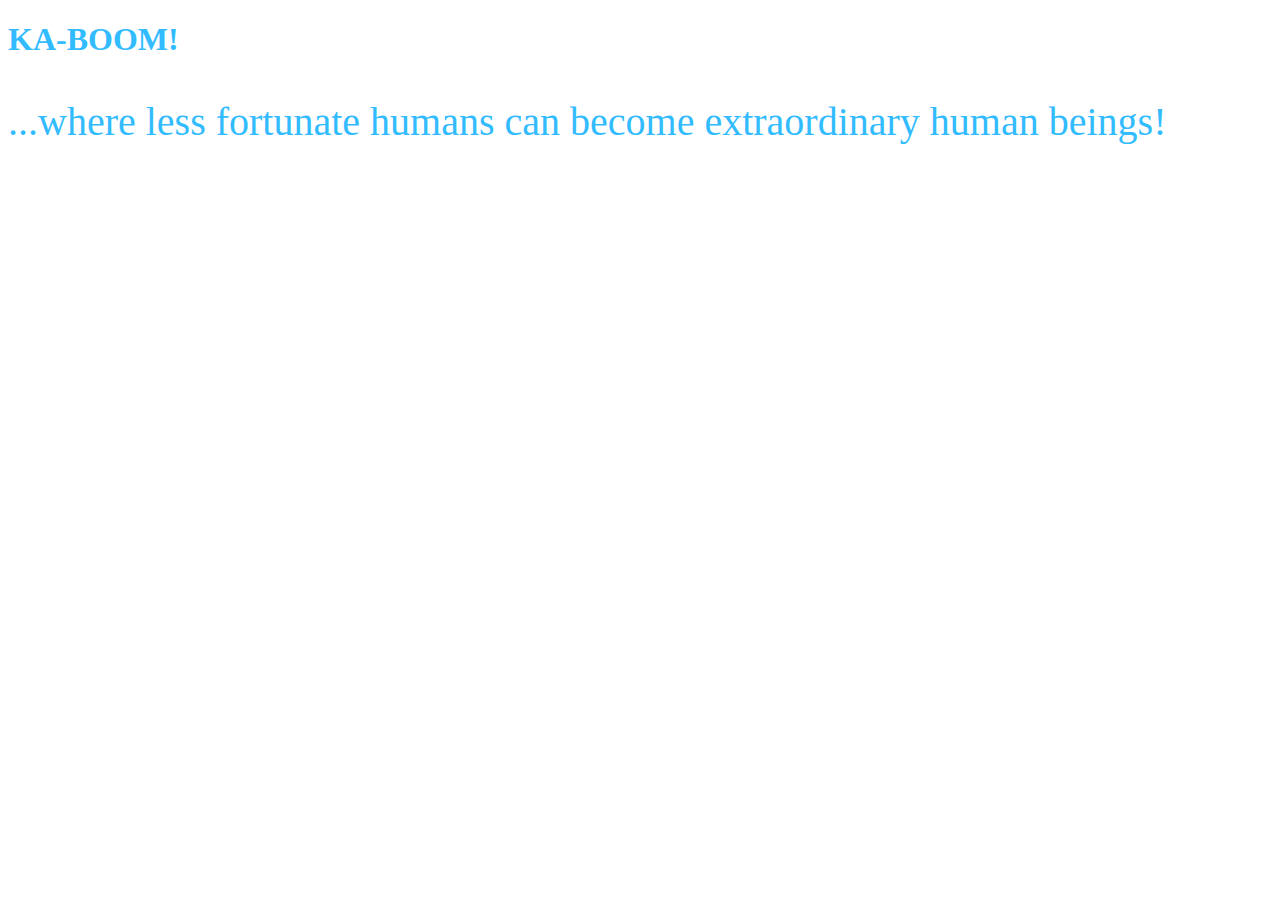
==== unit_3/index.html @ 1a958c4b "." ====
<!DOCTYPE html>
<html>

<head>

	<title>KA-BOOM!</title>
	<link rel="stylesheet" type="text/css" href="css/style.css">

</head>

<body background="superhero1.jpg">

<h1>KA-BOOM!</h1>

<P id="slogan">...where less fortunate humans can become extraordinary human beings!</P>

</body>

</html>
---- unit_3/css/style.css ----
body {
	background: url("C:\Users\Neo\Desktop\modation.github.io\unit_3\images");
	background-size: cover;
}

h1, p {
	color: rgb(50,188,255);
}

#slogan	{
	font-size: 40px;
}
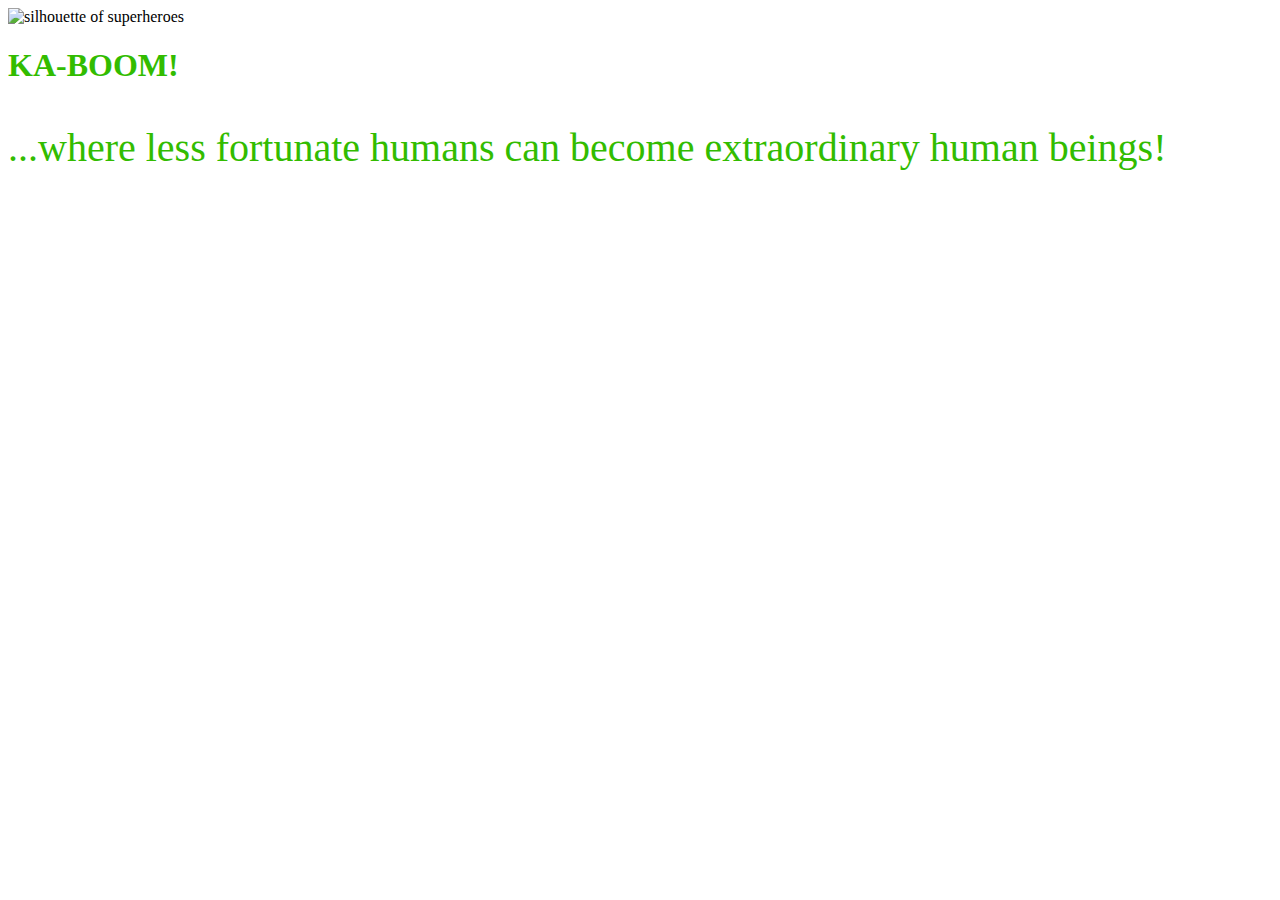
==== commit 8e7cd6d3: "." ====
--- a/unit_3/index.html
+++ b/unit_3/index.html
@@ -8,7 +8,10 @@
 
 </head>
 
-<body background="superhero1.jpg">
+<body>
+<img src="superhero1.jpg"
+      alt="silhouette of superheroes" 
+      title="KA-BOOM! logo">
 
 <h1>KA-BOOM!</h1>
 
--- a/unit_3/css/style.css
+++ b/unit_3/css/style.css
@@ -1,10 +1,10 @@
 body {
-	background: url("C:\Users\Neo\Desktop\modation.github.io\unit_3\images");
+	background: url("superhero1.jpg");
 	background-size: cover;
 }
 
 h1, p {
-	color: rgb(50,188,255);
+	color: rgb(50,188,0);
 }
 
 #slogan	{
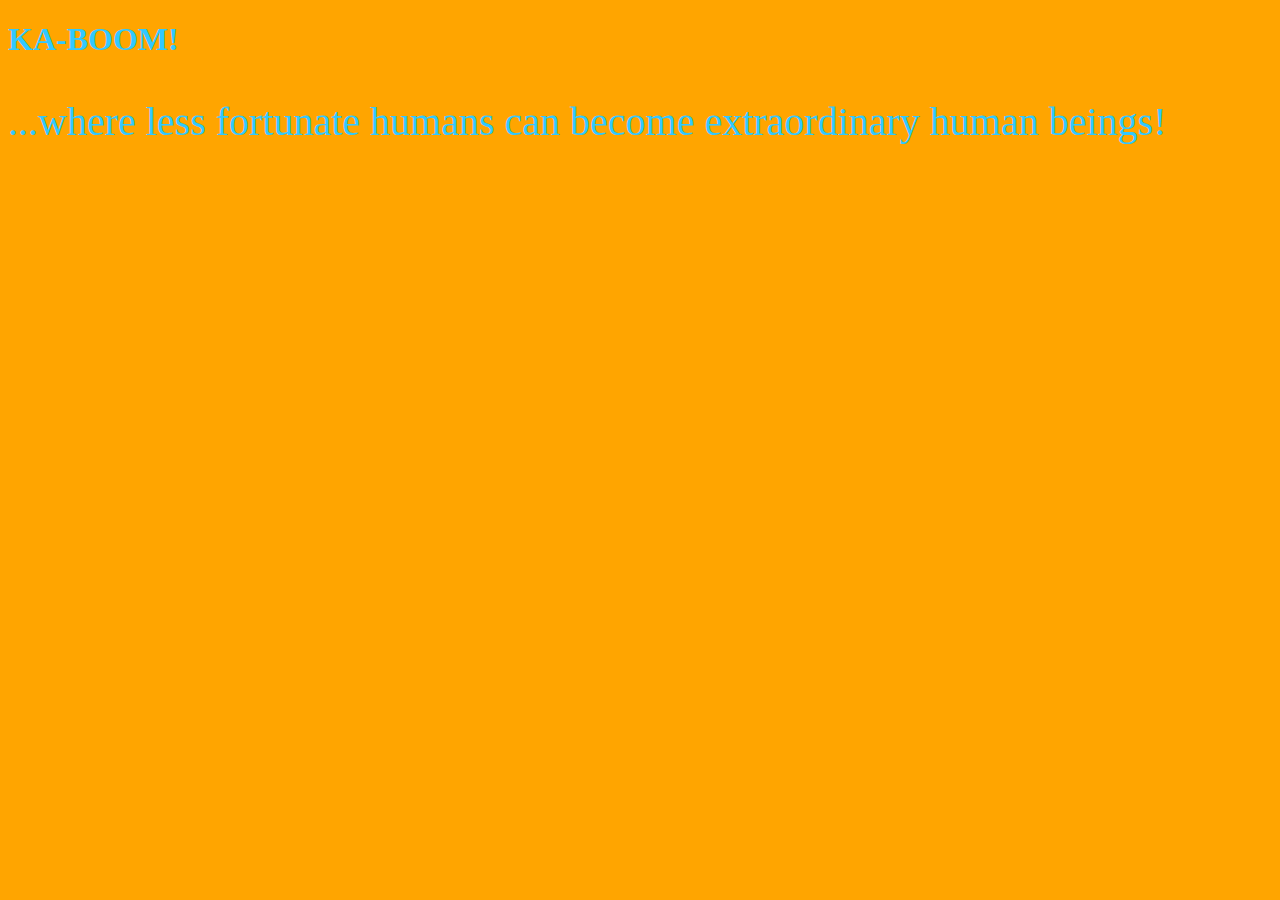
==== commit a08155a1: "." ====
--- a/unit_3/index.html
+++ b/unit_3/index.html
@@ -9,9 +9,7 @@
 </head>
 
 <body>
-<img src="superhero1.jpg"
-      alt="silhouette of superheroes" 
-      title="KA-BOOM! logo">
+<!-- <img src="superhero1.jpg" alt="silhouette of superheroes" title="KA-BOOM! logo"> -->
 
 <h1>KA-BOOM!</h1>
 
--- a/unit_3/css/style.css
+++ b/unit_3/css/style.css
@@ -1,10 +1,9 @@
 body {
-	background: url("superhero1.jpg");
-	background-size: cover;
+	background: orange;
 }
 
 h1, p {
-	color: rgb(50,188,0);
+	color: rgb(50,200,255);
 }
 
 #slogan	{
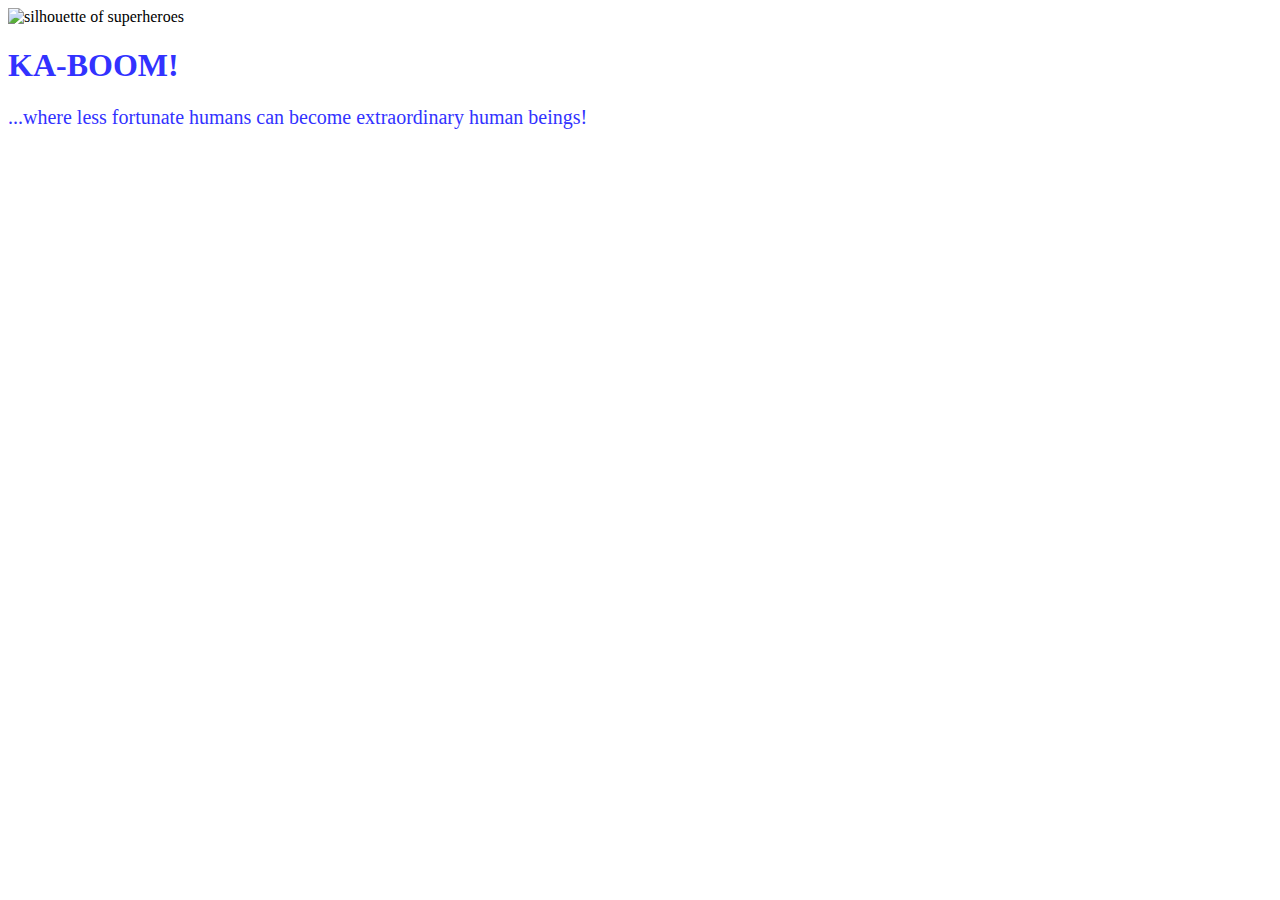
==== commit 3976ffc2: "." ====
--- a/unit_3/index.html
+++ b/unit_3/index.html
@@ -9,7 +9,7 @@
 </head>
 
 <body>
-<!-- <img src="superhero1.jpg" alt="silhouette of superheroes" title="KA-BOOM! logo"> -->
+<img src="http://daily.captaindash.com/wp-content/uploads/2012/07/Super-2.jpg" alt="silhouette of superheroes" title="KA-BOOM! logo">
 
 <h1>KA-BOOM!</h1>
 
--- a/unit_3/css/style.css
+++ b/unit_3/css/style.css
@@ -1,11 +1,12 @@
 body {
-	background: orange;
+	background: url(http://daily.captaindash.com/wp-content/uploads/2012/07/Super-2.jpg);
+	background-size: cover;
 }
 
 h1, p {
-	color: rgb(50,200,255);
+	color: rgb(50,50,255);
 }
 
 #slogan	{
-	font-size: 40px;
+	font-size: 20px;
 }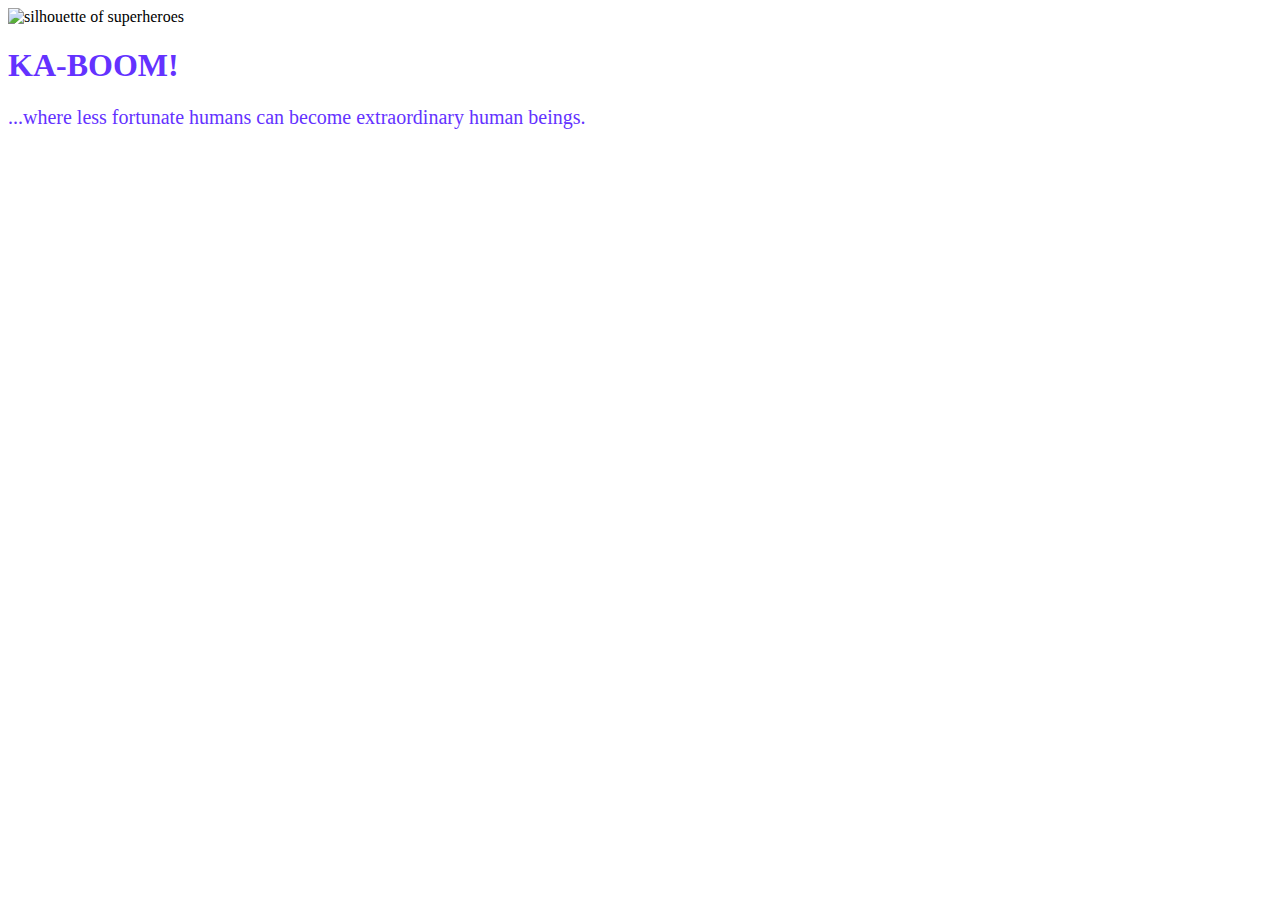
==== commit 2c3219f2: "." ====
--- a/unit_3/index.html
+++ b/unit_3/index.html
@@ -9,11 +9,11 @@
 </head>
 
 <body>
-<img src="http://daily.captaindash.com/wp-content/uploads/2012/07/Super-2.jpg" alt="silhouette of superheroes" title="KA-BOOM! logo">
+<img src="C:\Users\Neo\Desktop\super.png" alt="silhouette of superheroes" title="KA-BOOM! logo">
 
 <h1>KA-BOOM!</h1>
 
-<P id="slogan">...where less fortunate humans can become extraordinary human beings!</P>
+<P id="slogan">...where less fortunate humans can become extraordinary human beings.</P>
 
 </body>
 
--- a/unit_3/css/style.css
+++ b/unit_3/css/style.css
@@ -1,10 +1,12 @@
 body {
-	background: url(http://daily.captaindash.com/wp-content/uploads/2012/07/Super-2.jpg);
+	background: url("C:\Users\Neo\Desktop\super.png");
 	background-size: cover;
+	font-style: Helvetica;
 }
 
 h1, p {
-	color: rgb(50,50,255);
+	color: rgb(100,50,255);
+	
 }
 
 #slogan	{
